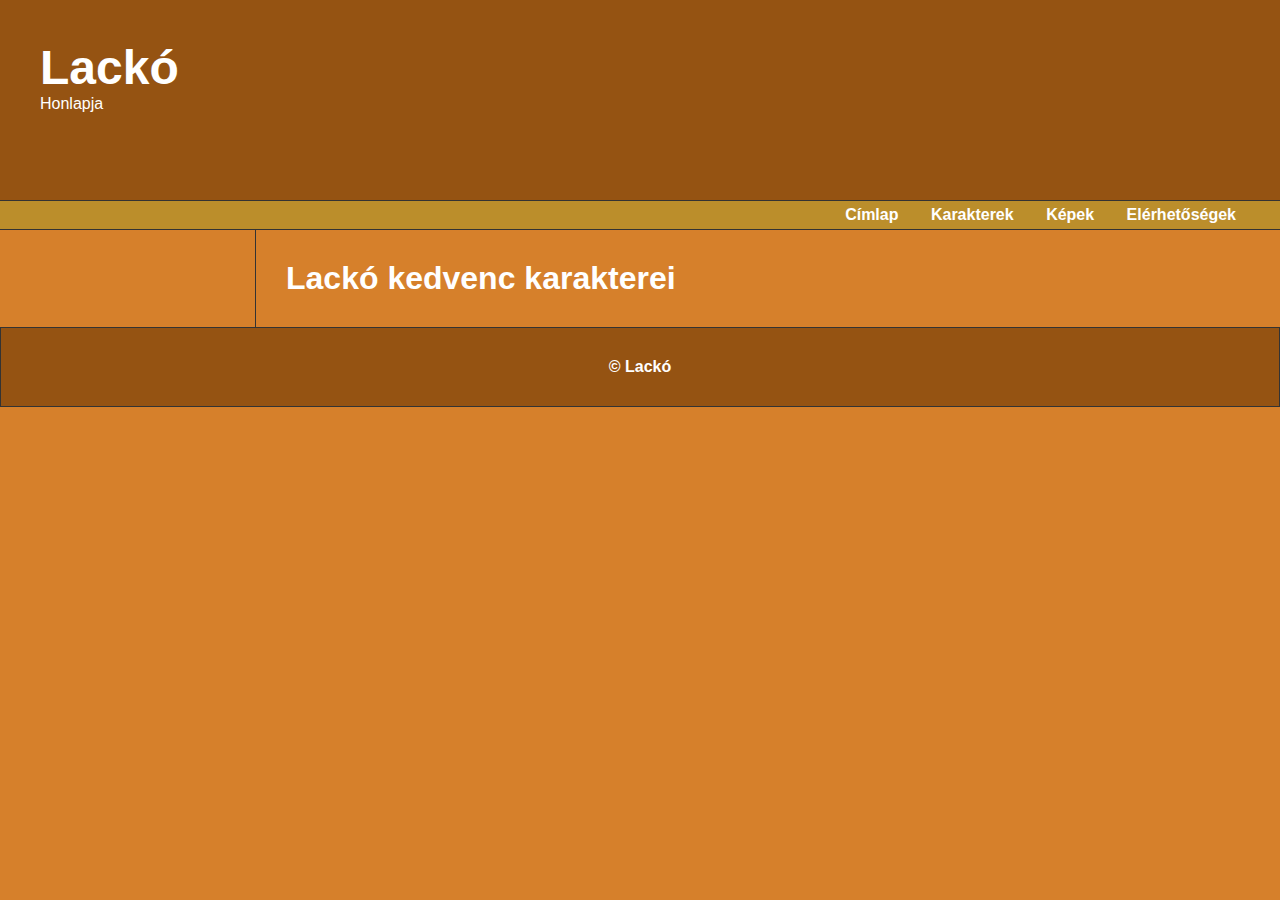
==== hobby.html @ 4c3562b7 "kezdjük" ====
<!DOCTYPE html>
<html lang="hu">
<head>
	<meta charset="utf-8">
	<title>Lackó honlapja</title>
	<link rel="stylesheet" type="text/css" href="css/style.css">
</head>
<body>
	<header>
		<h1>Lackó</h1>
		Honlapja
	</header>
	<nav>
		<a href="index.html">Címlap</a>
		<a href="hobby.html">Karakterek</a>
		<a href="kepek.html">Képek</a>
		<a href="elerhetosegek.html">Elérhetőségek</a>
	</nav>
	<aside>
		
	</aside>
	<article>
		<h2>Lackó kedvenc karakterei</h2>
	</article>
	<footer>
		&copy; Lackó
	</footer>
</body>
</html>
---- css/style.css ----
/* 
Ez a CSS kód a hangszerboltos feladatunkhoz tartozik. 
Arra szolgál, hogy egy más által írt, ismeret kódban 
megkeressünk biznyos információkat, és megpróbáljuk 
a saját színeinkre átalakítani. Ezért olyan jellemzők
is vannak benne, amelyekről még nem tanultunk.

Kipróbálhatod egyéb, saját munkákban is ezeket a
jellemzőket, ha kedved tartja, de kérlek, hogy vedd
figyelembe: ezek egy részét még nem tanultuk, van,
amelyik elsőre nem is könnyen érthető, tehát, ha nem
érted, az nem a véletlen műve. :-)

A cél tehát nem az, hogy értsd ezeknek a jellemzőknek
a lényegét, hanem hogy olyan kódban dolgozz, amely
számodra ismeretlen jellemzőket is tartalmaz.

A következő leckében sorravesszük ezeket a jellemzőket,
és minden titokra fény derül.
*/

* {
	margin: 0;
}

body {
	background: #d6802b;
	color: white;
	font-family: sans-serif;
}

header {
	background: #955312;
	height: 120px;
	padding: 40px;
}

h1 {
	font-size: 3em;
}

nav {
	background: #bb8e2b;
	border-bottom: 1px solid #333333;
	border-top: 1px solid #333333;	
	font-weight: bold;
	/* height: 30px; */
	padding-top: 5px;
	padding-bottom: 5px;
	padding-right: 30px;
	text-align: right;
	/* vertical-align: center; */
	/* width: 100%; */
}

nav > a {
	margin-left: 10px;
	margin-right: 10px;
	padding: 2px 4px;
}

a {
	color: white;
	text-decoration: none;	
}

address {
	line-height: 3ex;
}

nav > a:hover {
	background-color: orange;
}

aside {
	background: #d6802b;
	float: left;
	font-weight: bold;
	height: auto;
	text-align: left;
	width: 15%;
}

article {
	background: #d6802b;
	border-left: 1px solid #333333;
	float: right;
	font-weight: bold;
	height: auto;
	text-align: left;
	width: 80%;
}

section {
	background: #955312;
	border: 1px solid #333333;
	margin: 30px;
	padding: 30px;
}

h2 {
	font-size: 2em;
	padding-left: 30px;
	padding-top: 30px;
	padding-bottom: 30px;
}

p {
	padding: 30px 0px;
}

footer {
	background: #955312;
	border: 1px solid #333333;
	clear: both;
	font-weight: bold;
	/* height: 80px; */
	padding-top: 30px;
	padding-bottom: 30px;
	text-align: center;
	/* width: 100%; */
}

form {
	padding-top: 10px;
}

input {
	margin-bottom: 5px;
}

textarea {
	margin-top: 10px;
}
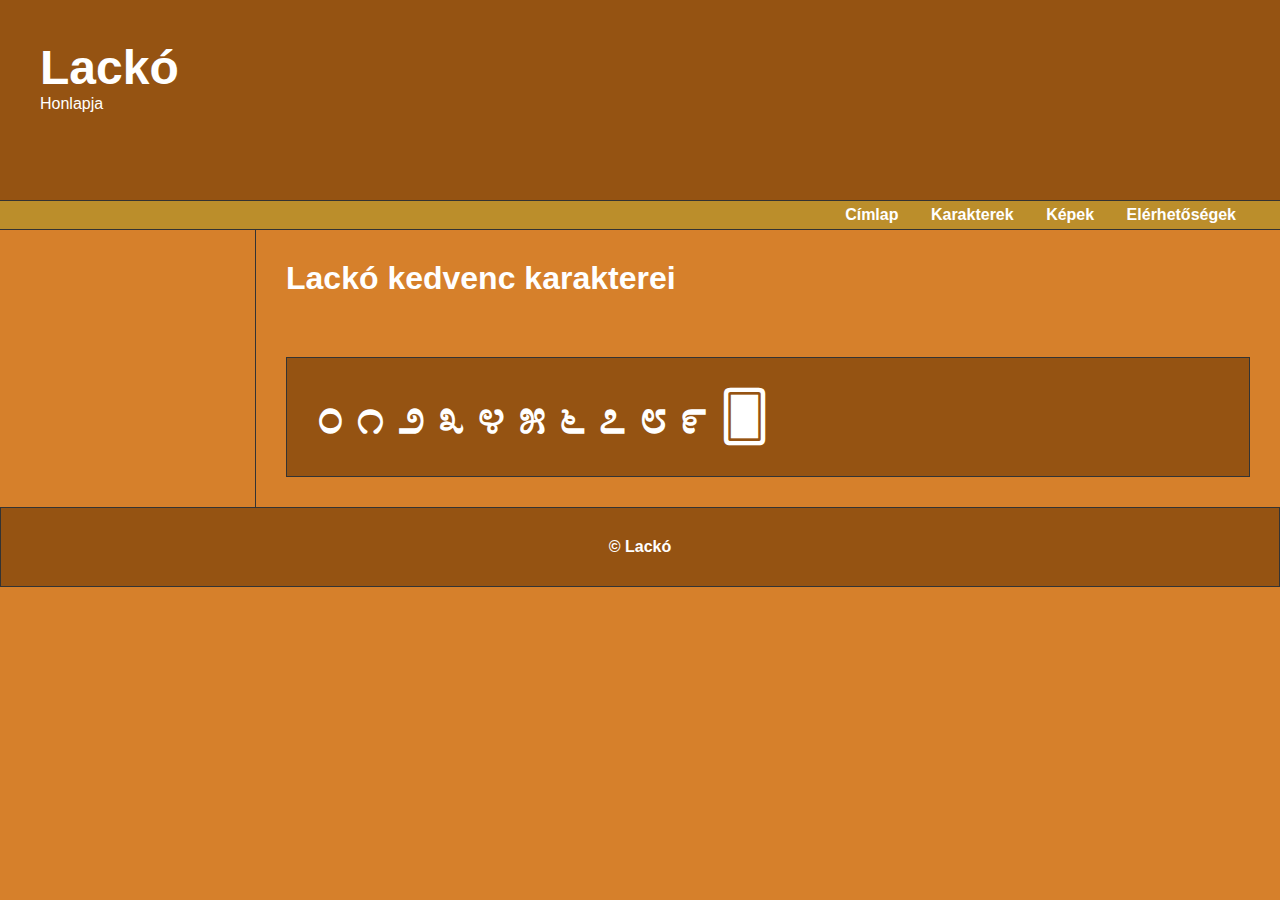
==== commit 5ba12b80: "karakterek" ====
--- a/hobby.html
+++ b/hobby.html
@@ -21,6 +21,22 @@
 	</aside>
 	<article>
 		<h2>Lackó kedvenc karakterei</h2>
+		<section>
+			<div class="Karakterek">
+				&#3302;
+				&#3303;
+				&#3304;
+				&#3305;
+				&#3306;
+				&#3307;
+				&#3308;
+				&#3309;
+				&#3310;
+				&#3311;
+				&#127136;
+			</div>
+
+		</section>
 	</article>
 	<footer>
 		&copy; Lackó
--- a/css/style.css
+++ b/css/style.css
@@ -89,6 +89,7 @@
 	height: auto;
 	text-align: left;
 	width: 80%;
+
 }
 
 section {
@@ -104,7 +105,9 @@
 	padding-top: 30px;
 	padding-bottom: 30px;
 }
-
+h3 {
+	padding-left: 30px;
+}
 p {
 	padding: 30px 0px;
 }
@@ -132,3 +135,6 @@
 textarea {
 	margin-top: 10px;
 }
+.Karakterek {
+	font-size: 3em;
+}
